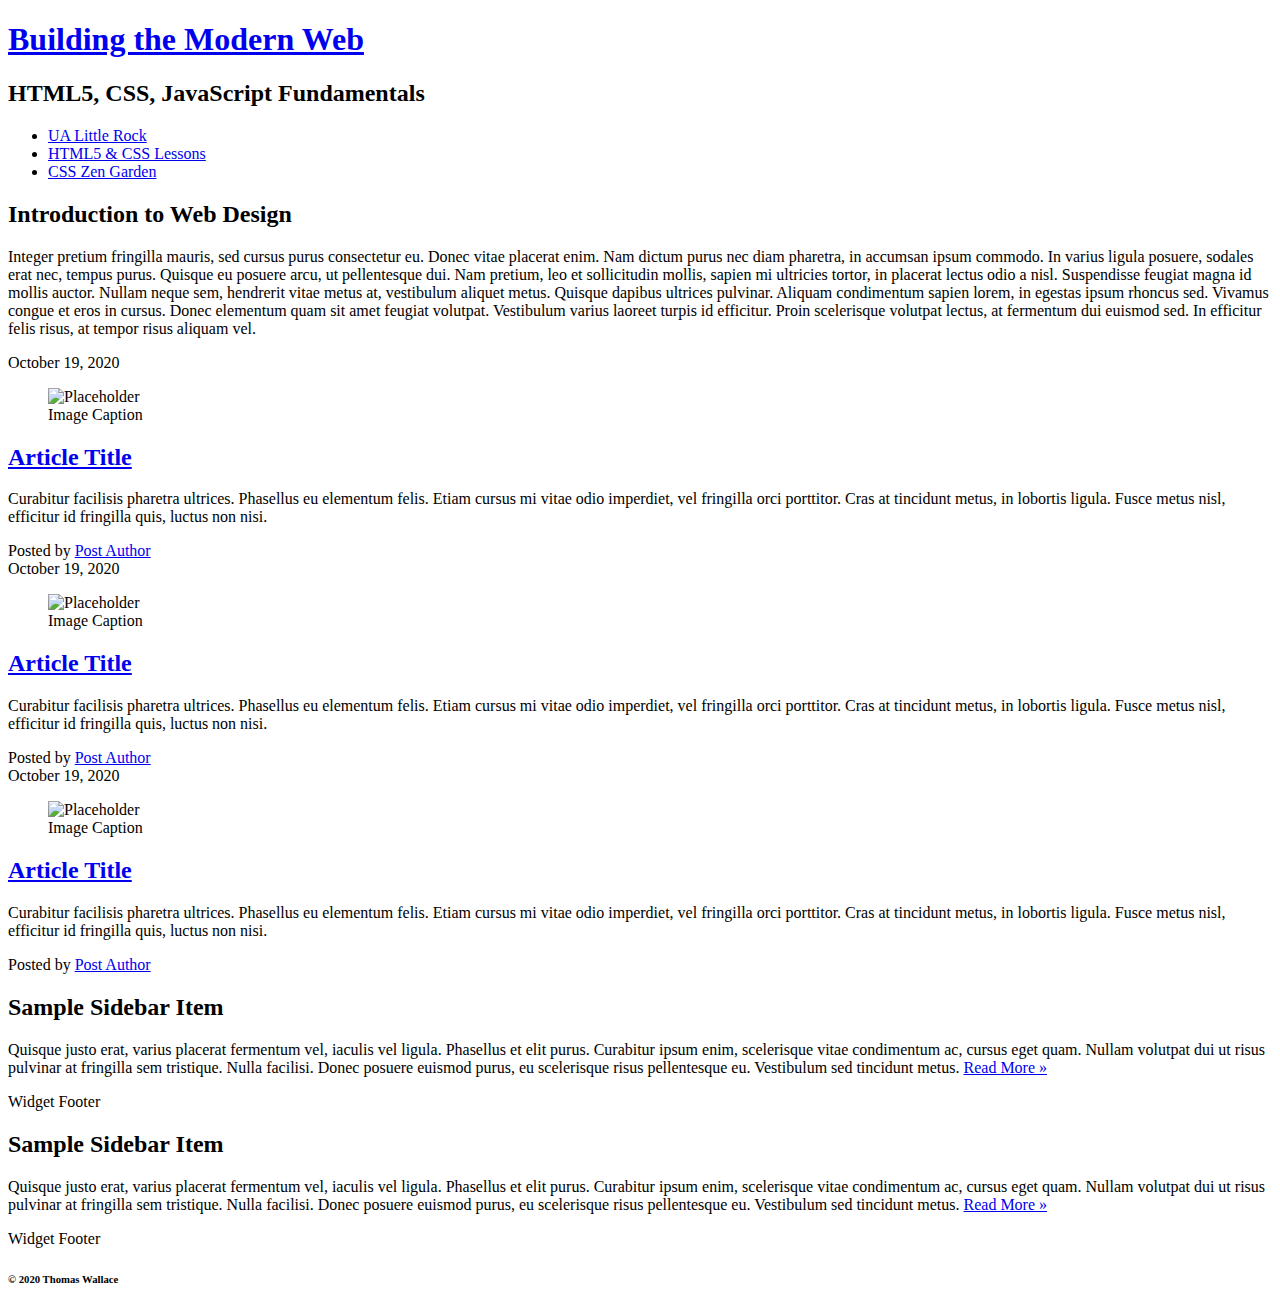
==== css-demo/index.html @ 334a66db "Stylesheet Commit" ====
<!DOCTYPE html>
<html lang="en">

<head>
  <title>IFSC 1310 - Prototype</title>
  <meta charset="UTF-8" />
  <meta name="description" content="Keyword rich narrative on site purpose" />
  <meta name="author" content="Thomas Wallace" />
  <link rel="stylesheet" href="assets/css/style.css" type="text/css" />
</head>
<body>
  <header role="banner" class="primary">
    <h1><a href="index.html">Building the Modern Web</a></h1>
    <h2>HTML5, CSS, JavaScript Fundamentals</h2>
    <nav role="navigation">
      <ul>
        <li><a href="https://ualr.edu/">UA Little Rock</a></li>
        <li><a href="http://learn.shayhowe.com/html-css/getting-to-know-html/">HTML5 & CSS Lessons</a></li>
        <li><a href="http://www.csszengarden.com/">CSS Zen Garden</a></li>
      </ul>
    </nav>
  </header>
  <section id="intro" class="container">
    <h2>Introduction to Web Design</h2>
    <p>Integer pretium fringilla mauris, sed cursus purus consectetur eu. Donec vitae placerat enim. Nam dictum purus nec diam pharetra, in accumsan ipsum commodo. In varius ligula posuere, sodales erat nec, tempus purus. Quisque eu posuere arcu, ut pellentesque
      dui. Nam pretium, leo et sollicitudin mollis, sapien mi ultricies tortor, in placerat lectus odio a nisl. Suspendisse feugiat magna id mollis auctor. Nullam neque sem, hendrerit vitae metus at, vestibulum aliquet metus. Quisque dapibus ultrices
      pulvinar. Aliquam condimentum sapien lorem, in egestas ipsum rhoncus sed. Vivamus congue et eros in cursus. Donec elementum quam sit amet feugiat volutpat. Vestibulum varius laoreet turpis id efficitur. Proin scelerisque volutpat lectus, at fermentum
      dui euismod sed. In efficitur felis risus, at tempor risus aliquam vel.</p>
  </section>

  <section id="content" class="container">
    <article class="post">
      <header>
        <time class="post-date" datetime="2020-10-19">October 19, 2020</time>
        <figure>
          <img src="http://placehold.it/300x200?text=Placeholder+Image" alt="Placeholder" />
          <figcaption>Image Caption</figcaption>
        </figure>
        <h2> <a href="#" rel="bookmark" title="link to this post">Article Title</a> </h2>
      </header>
      <p>Curabitur facilisis pharetra ultrices. Phasellus eu elementum felis. Etiam cursus mi vitae odio imperdiet, vel fringilla orci porttitor. Cras at tincidunt metus, in lobortis ligula. Fusce metus nisl, efficitur id fringilla quis, luctus non nisi.
        </p>
      <footer class="post-meta"> Posted by <a href="#">Post Author</a></footer>
    </article>
    <article class="post">
      <header>
        <time class="post-date" datetime="2020-10-19">October 19, 2020</time>
        <figure>
          <img src="http://placehold.it/300x200?text=Placeholder+Image" alt="Placeholder" />
          <figcaption>Image Caption</figcaption>
        </figure>
        <h2> <a href="#" rel="bookmark" title="link to this post">Article Title</a> </h2>
      </header>
      <p>Curabitur facilisis pharetra ultrices. Phasellus eu elementum felis. Etiam cursus mi vitae odio imperdiet, vel fringilla orci porttitor. Cras at tincidunt metus, in lobortis ligula. Fusce metus nisl, efficitur id fringilla quis, luctus non nisi.
        </p>
      <footer class="post-meta"> Posted by <a href="#">Post Author</a></footer>
    </article>
    <article class="post">
      <header>
       <time class="post-date" datetime="2020-10-19">October 19, 2020</time>
        <figure>
          <img src="http://placehold.it/300x200?text=Placeholder+Image" alt="Placeholder" />
          <figcaption>Image Caption</figcaption>
        </figure>
        <h2> <a href="#" rel="bookmark" title="link to this post">Article Title</a> </h2>
      </header>
      <p>Curabitur facilisis pharetra ultrices. Phasellus eu elementum felis. Etiam cursus mi vitae odio imperdiet, vel fringilla orci porttitor. Cras at tincidunt metus, in lobortis ligula. Fusce metus nisl, efficitur id fringilla quis, luctus non nisi.</p>
      <footer class="post-meta"> Posted by <a href="#">Post Author</a></footer>
    </article>
  </section>
  <aside role="complementary">
    <div class="container">
      <article class="widget">
        <header>
          <h2>Sample Sidebar Item </h2>
        </header>
        <p>Quisque justo erat, varius placerat fermentum vel, iaculis vel ligula. Phasellus et elit purus. Curabitur ipsum enim, scelerisque vitae condimentum ac, cursus eget quam. Nullam volutpat dui ut risus pulvinar at fringilla sem tristique. Nulla facilisi.
          Donec posuere euismod purus, eu scelerisque risus pellentesque eu. Vestibulum sed tincidunt metus. <a href="#">Read More &raquo;</a></p>
        <footer>Widget Footer</footer>
      </article>
      <article class="widget">
        <header>
          <h2>Sample Sidebar Item </h2>
        </header>
        <p>Quisque justo erat, varius placerat fermentum vel, iaculis vel ligula. Phasellus et elit purus. Curabitur ipsum enim, scelerisque vitae condimentum ac, cursus eget quam. Nullam volutpat dui ut risus pulvinar at fringilla sem tristique. Nulla facilisi.
          Donec posuere euismod purus, eu scelerisque risus pellentesque eu. Vestibulum sed tincidunt metus. <a href="#">Read More &raquo;</a></p>
        <footer>Widget Footer</footer>
      </article>
    </div>
  </aside>
  <!--#secondary -->
  <!--#content -->

  <footer id="colophon" role="contentinfo">
    <h6>&copy; 2020 Thomas Wallace</h6>
  </footer>
</body>

</html>
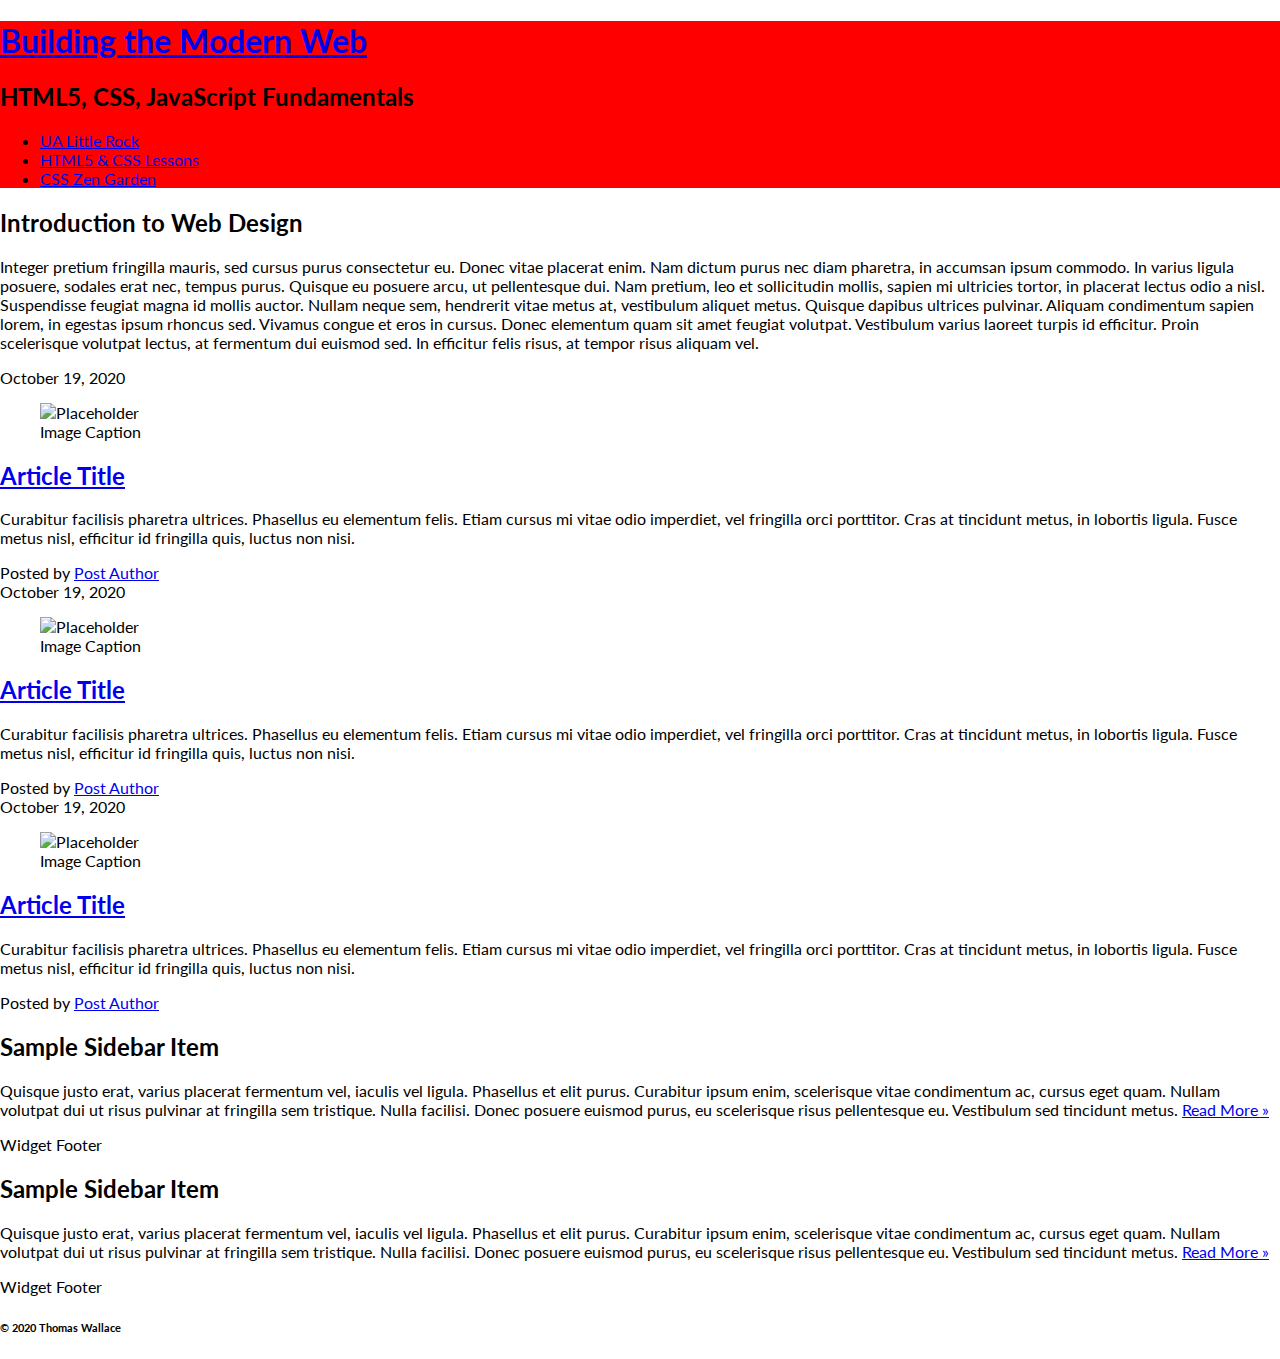
==== commit 85a9d35a: "IFSC-1310 Prototype" ====
--- a/css-demo/index.html
+++ b/css-demo/index.html
@@ -6,8 +6,11 @@
   <meta charset="UTF-8" />
   <meta name="description" content="Keyword rich narrative on site purpose" />
   <meta name="author" content="Thomas Wallace" />
+  <link rel="preconnect" href="https://fonts.gstatic.com">
+  <link href="https://fonts.googleapis.com/css2?family=Lato&display=swap" rel="stylesheet">
   <link rel="stylesheet" href="assets/css/style.css" type="text/css" />
 </head>
+
 <body>
   <header role="banner" class="primary">
     <h1><a href="index.html">Building the Modern Web</a></h1>
--- a/css-demo/assets/css/style.css
+++ b/css-demo/assets/css/style.css
@@ -0,0 +1,26 @@
+/* CSS Demo Stylesheet */
+
+body {
+    background-color:white;
+}
+
+/* Box Sizing */
+
+html {
+    box-sizing: border-box;
+}
+*,
+*:after {
+    box-sizing: inherit;
+}
+
+/* Global Styles */
+
+body {
+  margin:0;
+  font-family: 'Lato', Arial, sans-serif;
+}
+
+header.primary {
+    background:red;
+}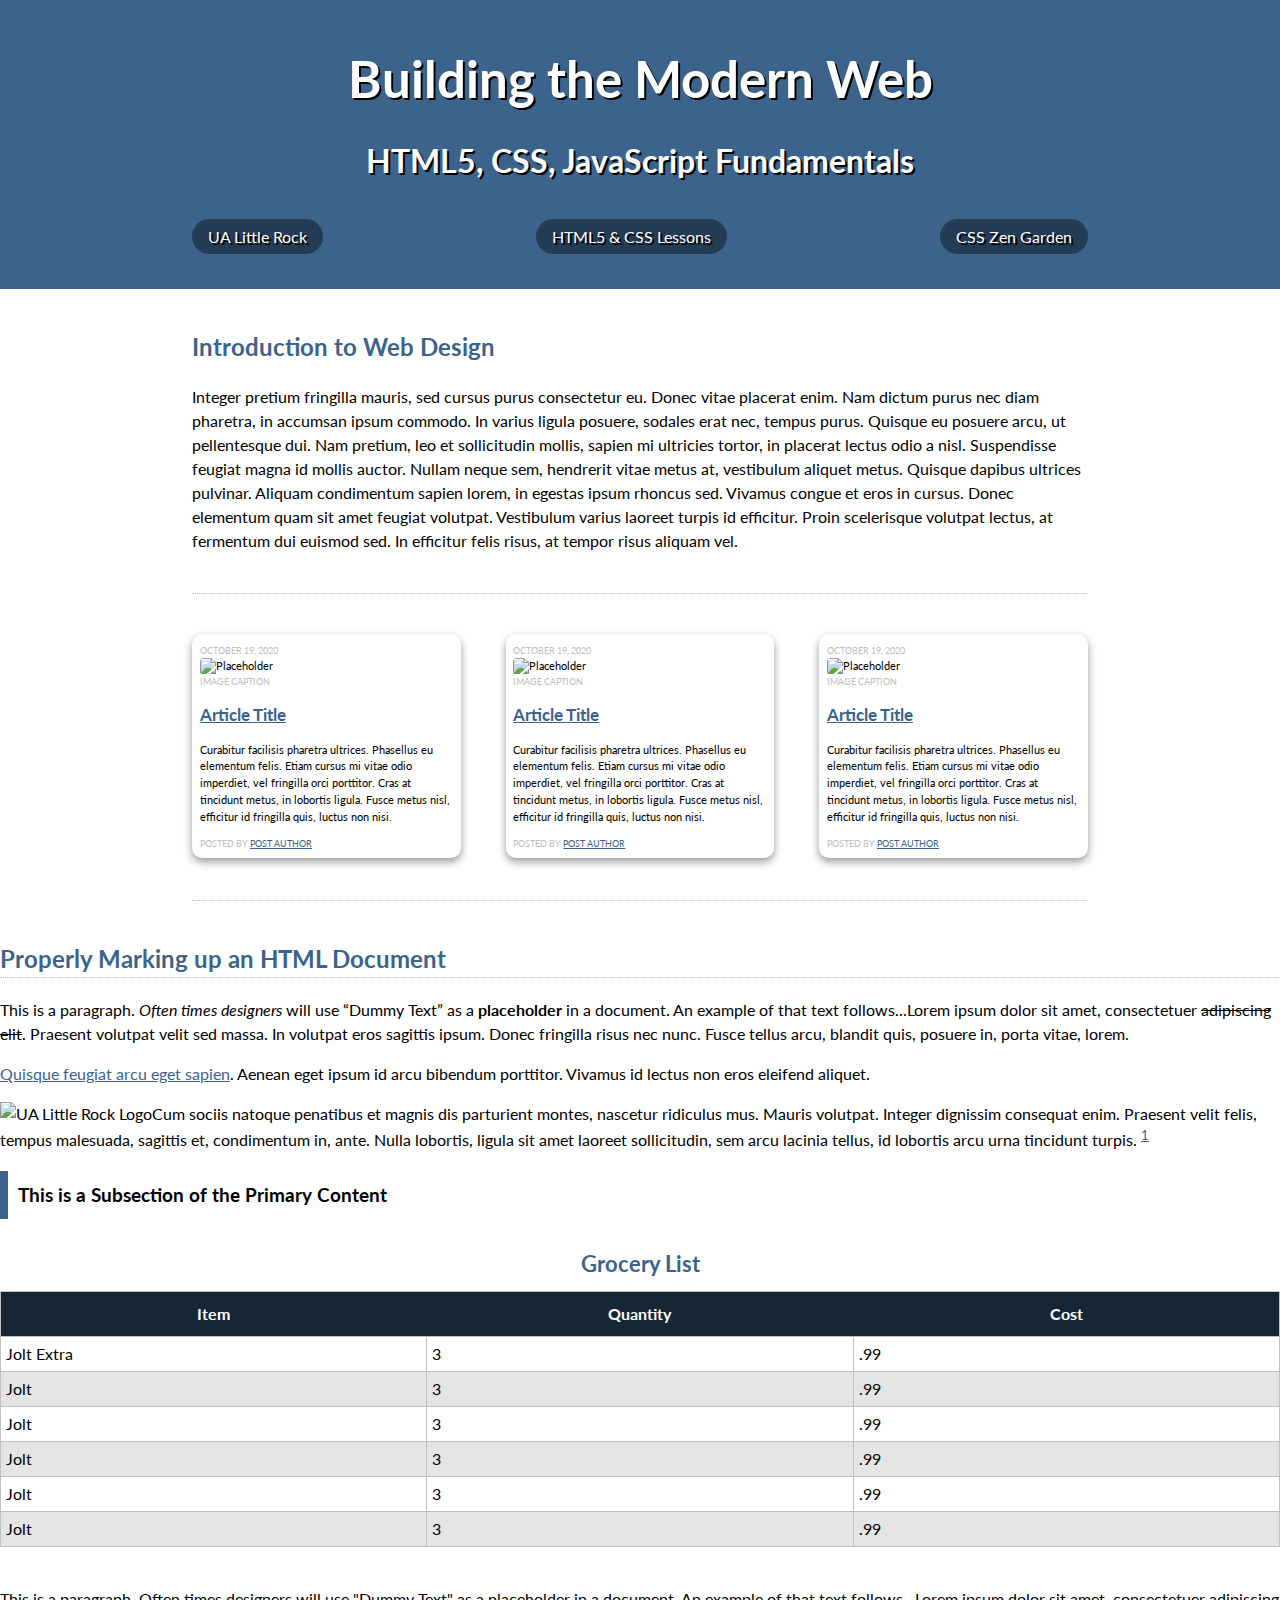
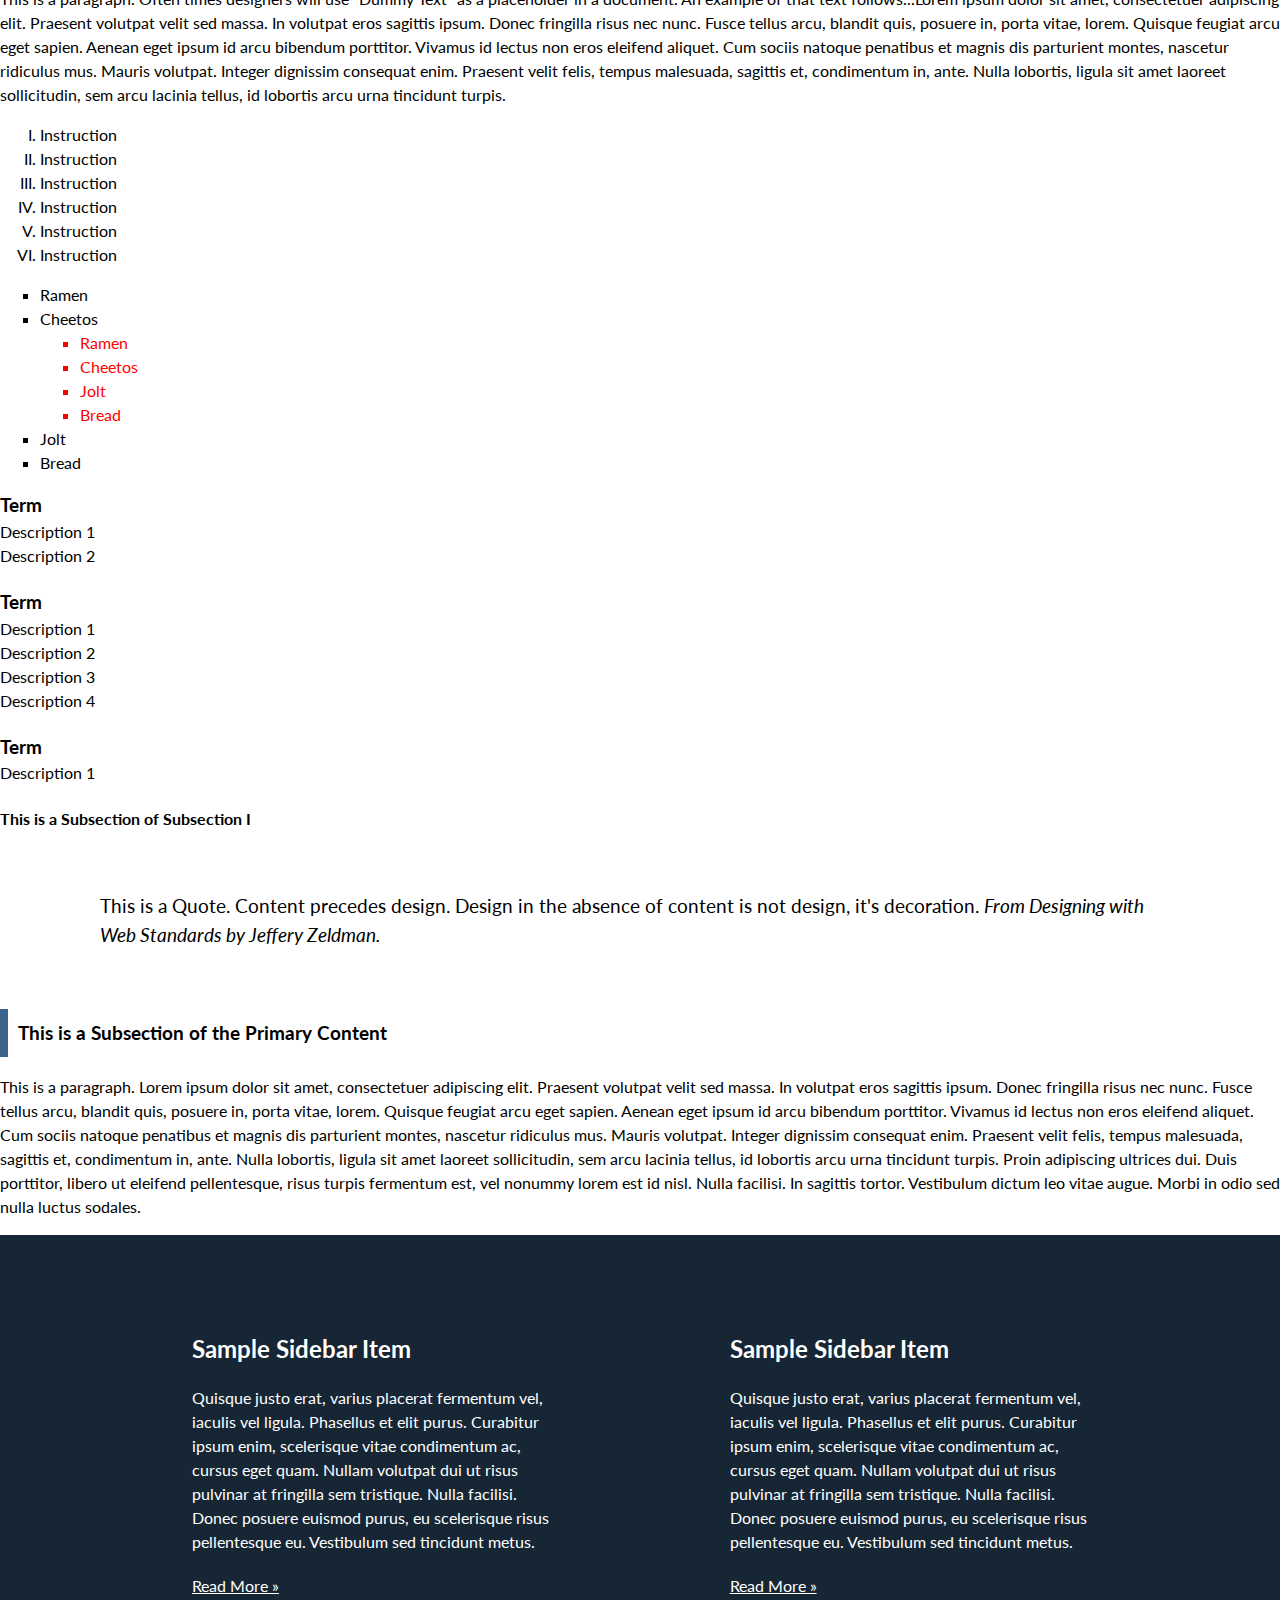
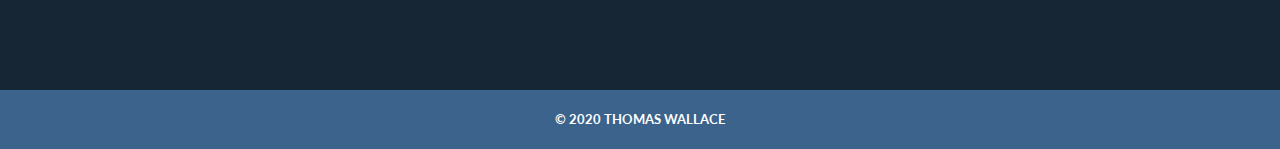
==== commit 312f3443: "Lab Commit" ====
--- a/css-demo/index.html
+++ b/css-demo/index.html
@@ -71,6 +71,120 @@
       <footer class="post-meta"> Posted by <a href="#">Post Author</a></footer>
     </article>
   </section>
+  <section id="additional-elements">
+  <h2>Properly Marking up an HTML Document</h2>
+  <!--(Primary Content Heading)-->
+
+  <p>This is a paragraph. <em>Often times designers</em> will use <q>Dummy Text</q> as a <strong>placeholder</strong> in a document. An example of that text follows...Lorem ipsum dolor sit amet, consectetuer <del>adipiscing elit</del>. Praesent volutpat
+    velit sed massa. In volutpat eros sagittis ipsum. Donec fringilla risus nec nunc. Fusce tellus arcu, blandit quis, posuere in, porta vitae, lorem.</p>
+
+  <p> <a href="#">Quisque feugiat arcu eget sapien</a>. <span class="foo">Aenean</span> eget ipsum id arcu bibendum porttitor. Vivamus id lectus non eros eleifend aliquet.</p>
+  <p> <img src="https://thomaswallace.net/wp-content/uploads/2018/02/ualr.png" alt="UA Little Rock Logo" />Cum sociis natoque penatibus et magnis dis parturient montes, nascetur ridiculus mus. Mauris volutpat. Integer dignissim consequat enim. Praesent velit felis,
+    tempus malesuada, sagittis et, condimentum in, ante. Nulla lobortis, ligula sit amet laoreet sollicitudin, sem arcu lacinia tellus, id lobortis arcu urna tincidunt turpis. <sup><a href="#">1</a></sup> </p>
+
+  <h3>This is a Subsection of the Primary Content</h3>
+  <!-- (Subsection I)-->
+
+  <table>
+    <caption>Grocery List</caption>
+    <thead>
+      <!--Design Time Attribute - Remove before Prodution-->
+      <tr>
+        <th scope="col">Item</th>
+        <th scope="col">Quantity</th>
+        <th scope="col">Cost</th>
+      </tr>
+    </thead>
+    <tr>
+      <td>Jolt Extra</td>
+      <td>3</td>
+      <td>.99</td>
+    </tr>
+    <tr>
+      <td>Jolt</td>
+      <td>3</td>
+      <td>.99</td>
+    </tr>
+    <tr>
+      <td>Jolt</td>
+      <td>3</td>
+      <td>.99</td>
+    </tr>
+    <tr>
+      <td>Jolt</td>
+      <td>3</td>
+      <td>.99</td>
+    </tr>
+    <tr>
+      <td>Jolt</td>
+      <td>3</td>
+      <td>.99</td>
+    </tr>
+    <tr>
+      <td>Jolt</td>
+      <td>3</td>
+      <td>.99</td>
+    </tr>
+  </table>
+
+  <p>This is a paragraph. Often times designers will use "Dummy Text" as a placeholder in a document. An example of that text follows...Lorem ipsum dolor sit amet, consectetuer adipiscing elit. Praesent volutpat velit sed massa. In volutpat eros sagittis
+    ipsum. Donec fringilla risus nec nunc. Fusce tellus arcu, blandit quis, posuere in, porta vitae, lorem. Quisque feugiat arcu eget sapien. Aenean eget ipsum id arcu bibendum porttitor. Vivamus id lectus non eros eleifend aliquet. Cum sociis natoque
+    penatibus et magnis dis parturient montes, nascetur ridiculus mus. Mauris volutpat. Integer dignissim consequat enim. Praesent velit felis, tempus malesuada, sagittis et, condimentum in, ante. Nulla lobortis, ligula sit amet laoreet sollicitudin,
+    sem arcu lacinia tellus, id lobortis arcu urna tincidunt turpis.</p>
+
+  <!--This is a list of instructions.-->
+
+  <ol>
+    <li>Instruction</li>
+    <li>Instruction</li>
+    <li>Instruction</li>
+    <li>Instruction</li>
+    <li>Instruction</li>
+    <li>Instruction</li>
+  </ol>
+
+  <!--This is a list of items to purchase at the grocery store.-->
+
+  <ul>
+    <li>Ramen</li>
+    <li>Cheetos
+      <ul>
+        <li>Ramen</li>
+        <li>Cheetos</li>
+        <li>Jolt</li>
+        <li>Bread</li>
+      </ul>
+    </li>
+    <li>Jolt</li>
+    <li>Bread</li>
+  </ul>
+
+  <!--This is an Example of how we should mark up a term and its description(s)-->
+  <dl>
+    <dt>Term</dt>
+    <dd>Description 1</dd>
+    <dd>Description 2</dd>
+    <dt>Term</dt>
+    <dd>Description 1</dd>
+    <dd>Description 2</dd>
+    <dd>Description 3</dd>
+    <dd>Description 4</dd>
+    <dt>Term</dt>
+    <dd>Description 1</dd>
+  </dl>
+
+  <h4>This is a Subsection of Subsection I</h4>
+
+  <blockquote>This is a Quote. Content precedes design. Design in the absence of content is not design, it's decoration. <cite>From Designing with Web Standards by Jeffery Zeldman.</cite></blockquote>
+
+  <h3>This is a Subsection of the Primary Content</h3>
+  <!--(Subsection II)-->
+
+  <p>This is a paragraph. Lorem ipsum dolor sit amet, consectetuer adipiscing elit. Praesent volutpat velit sed massa. In volutpat eros sagittis ipsum. Donec fringilla risus nec nunc. Fusce tellus arcu, blandit quis, posuere in, porta vitae, lorem. Quisque
+    feugiat arcu eget sapien. Aenean eget ipsum id arcu bibendum porttitor. Vivamus id lectus non eros eleifend aliquet. Cum sociis natoque penatibus et magnis dis parturient montes, nascetur ridiculus mus. Mauris volutpat. Integer dignissim consequat
+    enim. Praesent velit felis, tempus malesuada, sagittis et, condimentum in, ante. Nulla lobortis, ligula sit amet laoreet sollicitudin, sem arcu lacinia tellus, id lobortis arcu urna tincidunt turpis. Proin adipiscing ultrices dui. Duis porttitor,
+    libero ut eleifend pellentesque, risus turpis fermentum est, vel nonummy lorem est id nisl. Nulla facilisi. In sagittis tortor. Vestibulum dictum leo vitae augue. Morbi in odio sed nulla luctus sodales.</p>
+</section>
   <aside role="complementary">
     <div class="container">
       <article class="widget">
--- a/css-demo/assets/css/style.css
+++ b/css-demo/assets/css/style.css
@@ -1,26 +1,334 @@
-/* CSS Demo Stylesheet */
-
-body {
-    background-color:white;
-}
-
-/* Box Sizing */
+/* ---------------Box Sizing----------------- */
 
 html {
-    box-sizing: border-box;
+  box-sizing: border-box;
 }
 *,
+*:before,
 *:after {
-    box-sizing: inherit;
-}
-
-/* Global Styles */
+  box-sizing: inherit;
+}
+
+/* ---------------Responsive Images----------------- */
+img{
+  max-width:100%;
+  height:auto;
+}
+
+/* ---------------Utility Classes----------------- */
+
+.container{
+  width:70vw;
+  margin: 40px auto;
+}
+
+.img-right{
+  float:right;
+  margin:10px 0 10px 20px;
+  border:1px solid #c0c0c0;
+  padding:5px;
+}
+
+.img-left{
+  float:left;
+  margin:10px 20px 10px 0;
+  border:1px solid #c0c0c0;
+  padding:5px;
+}
+
+/* ---------------Global Styles----------------- */
 
 body {
   margin:0;
   font-family: 'Lato', Arial, sans-serif;
-}
-
-header.primary {
-    background:red;
+  line-height:1.5;
+}
+
+header.primary{
+background-color:#3b638b;
+text-align:center;
+color:#ffffff;
+text-shadow: 2px 2px #000000;
+/* Long Form* */  
+padding-top:40px;
+padding-right:40px;
+padding-bottom:20px;
+padding-left:40px;
+/* T,R,B,L */
+padding:40px 40px 20px 40px;  
+/* Top/Bottom  Right/Left */
+padding: 20px 40px;
+}
+
+header.primary h1{
+  font-size:3.2rem; 
+  margin: 20px 0;
+}
+
+header.primary h1 a{
+  color:#ffffff;
+  text-decoration:none;
+}
+
+header.primary h2{
+  font-size:2rem;
+  /* Top | Left/Right | Bottom */
+  margin: 20px auto 40px;
+}
+
+header.primary nav{
+  width:70vw;
+  margin:20px auto;
+  max-width:900px;
+}
+
+header.primary nav ul{
+  display:flex;
+  flex-direction:row;
+  justify-content:space-between;
+  padding:0;
+}
+
+header.primary nav ul li{
+  list-style-type:none;
+}
+
+header.primary nav a:link, header.primary nav a:visited{
+color:#fff;  
+text-decoration:none;
+background-color:#000;
+background-color:rgba(0,0,0,.4);
+padding:8px 16px;
+border-radius: 20px;
+transition:.5s;
+}
+
+header.primary nav a:hover, header.primary nav a:active{
+background-color:rgba(0,0,0,.8);
+}
+
+
+#intro{
+  border-bottom: 1px dotted #c0c0c0;
+  padding-bottom:1.5rem;
+}
+
+
+#intro h2{
+  color:#3b638b;
+}
+
+#intro p{
+  line-height:1.5;
+}
+
+#content{
+  display:flex;
+  flex-direction:row;
+  justify-content:space-between;
+  /* Shorthand */
+  flex-flow: row space-between;
+  border-bottom: 1px dotted #c0c0c0;
+  padding-bottom:2.6rem;
+}
+
+#content article.post{
+  width:30%;
+  box-shadow:0 4px 8px rgba(0,0,0,.4);
+  padding:.7em;
+  border-radius:10px;
+  font-size:.7rem;
+  transition:.5s;
+}
+
+#content article.post:hover{
+   box-shadow:0 8px 16px rgba(0,0,0,.4);
+}
+
+#content .post figure{
+  margin:0;
+}
+
+#content article time, #content article figcaption, #content article footer{
+  font-size:.8em;
+  text-transform:uppercase;
+  color:#c0c0c0;
+}
+
+#content article img{
+  border-radius:4px;
+}
+
+#content article a:link, #content article a:visited{
+  color:#3b638b;
+}
+
+#content article a:hover,#content article a:active{
+  text-decoration:none;
+}
+/* Attribute Selectors */
+aside[role="complementary"]{
+ background-color:#172635; 
+ color:#fff;
+ padding:2.2rem;
+}
+
+aside .container{
+  display:flex;
+  flex-direction: row;
+  justify-content:space-between;
+}
+
+aside article.widget{
+  width:40%;
+}
+
+aside a:link, aside a:visited{
+  color:white;
+  display:block;
+  margin-top:20px;
+}
+
+aside footer{
+  display:none;
+}
+
+#colophon{
+  background-color:#3b638b;
+}
+
+#colophon h6{
+  padding:20px;
+  margin:0;
+  color:#fff;
+  text-align:center;
+  font-size:.8rem;
+  text-transform:uppercase;
+}
+
+#additional-elements h2{
+  color:#3b638b;
+  border-bottom:1px dotted #c0c0c0;
+}
+
+#additional-elements a:link, #additional-elements a:visited{
+  color:#3b638b;
+}
+
+#additional-elements a:hover, #additional-elements a:active{
+  text-decoration:none;
+}
+
+
+#additional-elements h3{
+  clear:both;
+  border-left: 8px solid #3b638b;
+  padding:10px;
+}
+
+table{
+  width:100%;
+  border:1px solid #c0c0c0;
+  border-collapse:collapse;
+  margin-bottom:40px;
+}
+
+table td{
+  border:1px solid #c0c0c0;
+  padding:5px;
+}
+
+table th{
+  background-color:#172635;
+  color:#fff;
+  width:33%;
+  padding:10px;
+}
+
+table tr:nth-child(even){
+  background-color:rgba(0,0,0,.1);
+}
+
+table tr:hover{
+  background-color:rgba(0,0,0,.2);
+}
+
+table caption{
+  color:#3b638b;
+  padding:10px;
+  font-weight:bold;
+  font-size:1.4rem;
+}
+
+#additional-elements ol{
+  list-style-type:upper-roman;
+}
+
+
+#additional-elements ul{
+  list-style-type:square;
+}
+
+#additional-elements ul li ul {
+  color:red;
+}
+
+#additional-elements dl{
+  
+}
+
+#additional-elements dt{
+  font-weight:bold;
+  font-size:1.2rem;
+}
+
+#additional-elements dd{
+  margin:0;
+}
+
+/* Adjacent Sibling Combinator */
+
+dd + dt {
+  margin-top:20px;
+}
+
+blockquote{
+  backkground:rgba(0,0,0,.15);
+  padding: 40px 60px;
+  border-radius:16px;
+  font-size:1.2em;
+}
+
+blokquote cite {
+  display:block;
+  font-size:.6rem;
+  font-weight:bold;
+  text-align:right;
+  margin-top:1.5rem;
+}
+
+
+
+
+
+
+
+/* Media Query Example */
+
+@media screen and (max-width:690px){
+  
+  header.primary nav ul{
+  display:flex;
+  flex-direction:column;
+  justify-content:space-between;
+  margin:0 auto;
+}
+  
+  header.primary nav a{
+    display:block;
+  }
+  
+  header.primary nav li{
+    margin-bottom:10px;
+  }  
 }